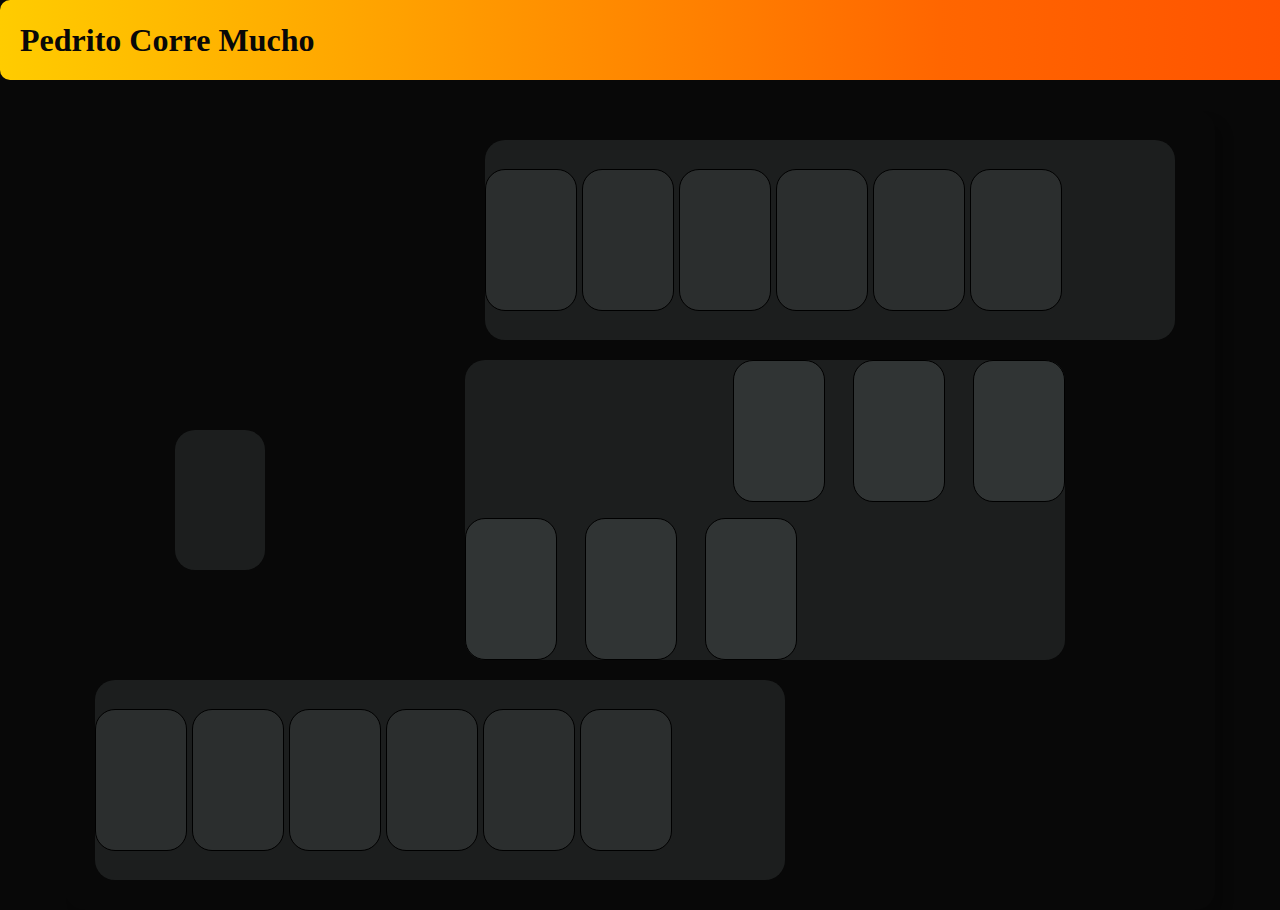
==== Front/index.html @ 0ba14009 "Primer front con html y css, faltan muchos arreglos" ====
<!DOCTYPE html>
<html lang="en">
<head>
    <meta charset="UTF-8">
    <meta name="viewport" content="width=device-width, initial-scale=1.0">
    <title>Pedrito Corre Mucho</title>
    <link rel="stylesheet" href="style.css">
</head>
<body>
    <div class="barra">
        <h1>Pedrito Corre Mucho</h1>
        <button>Menú Principal</button>
    </div>

    <div class="tablero">
        <div class="cartas-jugador player1">
            <div class="carta"></div>
            <div class="carta"></div>
            <div class="carta"></div>
            <div class="carta"></div>
            <div class="carta"></div>
            <div class="carta"></div>
        </div>
                
        <div class="cartas-jugador player2">
            <div class="carta"></div>
            <div class="carta"></div>
            <div class="carta"></div>
            <div class="carta"></div>
            <div class="carta"></div>
            <div class="carta"></div>
        </div>

        <div class="area-juego">
            <div class="seguridad1"></div>
            <div class="seguridad2"></div>
            <div class="carta1"></div>
            <div class="carta2"></div>
            <div class="problema1"></div>
            <div class="problema2"></div>
        </div>

        <div class="mazo"></div>
    </div>
</body>
</html>
---- Front/style.css ----
body {
    /*background-image: url("../Front/imagenes_fondo_juego/Fondo.jpg");
    background-repeat: no-repeat;
    background-size: contain;*/
    background-color: #080808;
    margin: 0;
    padding: 0;
}

.barra {
    background: linear-gradient(to right, #ffcc00, #ff6600,#ff3300);
    position: fixed;
    top: 0;
    left: 0;
    width: 1840px;
    height: 80px;
    color: #080808;
    display: flex;
    justify-content: space-between;
    align-items: center;
    padding: 0 20px;
    border-radius: 10px
}

.barra button {
    background-color: #ffffff;
    color: #080808;
    border: none;
    border-radius: 5px;
    padding: 10px 20px;
    font-size: 16px;
    font-weight: bold;
    font-family: "Arial", sans-serif;
    font-style: inherit;
    cursor: pointer;
}

.tablero {
    display: grid;
    grid-template-columns: repeat(4, 1fr);
    grid-gap: 10px;
    width: 1150px; 
    height: 800px; 
    margin: 0 auto;
    background-image: url("../imagenes_fondo_juego/Fondo.jpg");
    background-repeat: no-repeat;
    background-size: cover;
    margin-top: 110px; 
    border-radius: 20px;
    box-shadow: 10px 10px 10px rgba(0, 0, 0, 0.2);
}

.cartas-jugador {
    position: relative;
    height: 200px;
    width: 690px;
    background-color: rgba(49, 53, 53, 0.486);
    border-radius: 20px;
    display: flex;
    flex-wrap: nowrap;
    justify-content: flex-start;
    align-items: center;
  }
  
.carta {
    height: 140px;
    width: 90px;
    background-color: rgba(67, 70, 70, 0.397);
    border: 1px solid black;
    border-radius: 20px;
    margin-right: 5px;
}

.player1 {
    bottom: -570px; 
    left: 30px;
}

.player2 {
    top: 30px; 
    right: 280px; 
}

.mazo {
    position: relative;
    bottom: -320px;
    right: 1900px;
    height: 140px;
    width: 90px;
    background-color: rgba(49, 53, 53, 0.486);
    border-radius: 20px;
}

.area-juego {
    display: flex;
    flex-wrap: wrap;
    justify-content: space-between;
    align-items: flex-end;
    position: relative;
    top: 250px;
    left: -1000px;
    background-color: rgba(49, 53, 53, 0.486);
    border-radius: 20px;
    height: 300px;
    width: 600px;
}
  
.seguridad1{/*Esquina inferior izquierda para seguridad del jugador 1*/
  position: absolute;
  bottom: 0px;
  left: 0px;
  height: 140px;
  width: 90px;
  background-color: rgba(80, 87, 87, 0.397);
  border: 1px solid black;
  border-radius: 20px;
}
.carta1 {/*Esquina inferior izquierda, lado derecho, para jugar carta del jugador 1*/
    position: absolute;
    bottom: 0px;
    left: 120px;
    height: 140px;
    width: 90px;
    background-color: rgba(80, 87, 87, 0.397);
    border: 1px solid black;
    border-radius: 20px;
}

.problema1{
    position: absolute;
    bottom: 0px;
    left: 240px;
    height: 140px;
    width: 90px;
    background-color: rgba(80, 87, 87, 0.397);
    border: 1px solid black;
    border-radius: 20px;
}

.seguridad2{/*Esquina superior derecha para seguridad del jugador 2*/
    position: absolute;
    top: 0px;
    right: 0px;
    height: 140px;
    width: 90px;
    background-color: rgba(80, 87, 87, 0.397);
    border: 1px solid black;
    border-radius: 20px;
}
.carta2 {/*Esquina superior derecha, lado izquierdo, para jugar carta del jugador 2*/
    position: absolute;
    top: 0px;
    right: 120px;
    height: 140px;
    width: 90px;
    background-color: rgba(80, 87, 87, 0.397);
    border: 1px solid black;
    border-radius: 20px;
}

.problema2{
    position: absolute;
    top: 0px;
    right: 240px;
    height: 140px;
    width: 90px;
    background-color: rgba(80, 87, 87, 0.397);
    border: 1px solid black;
    border-radius: 20px;
}
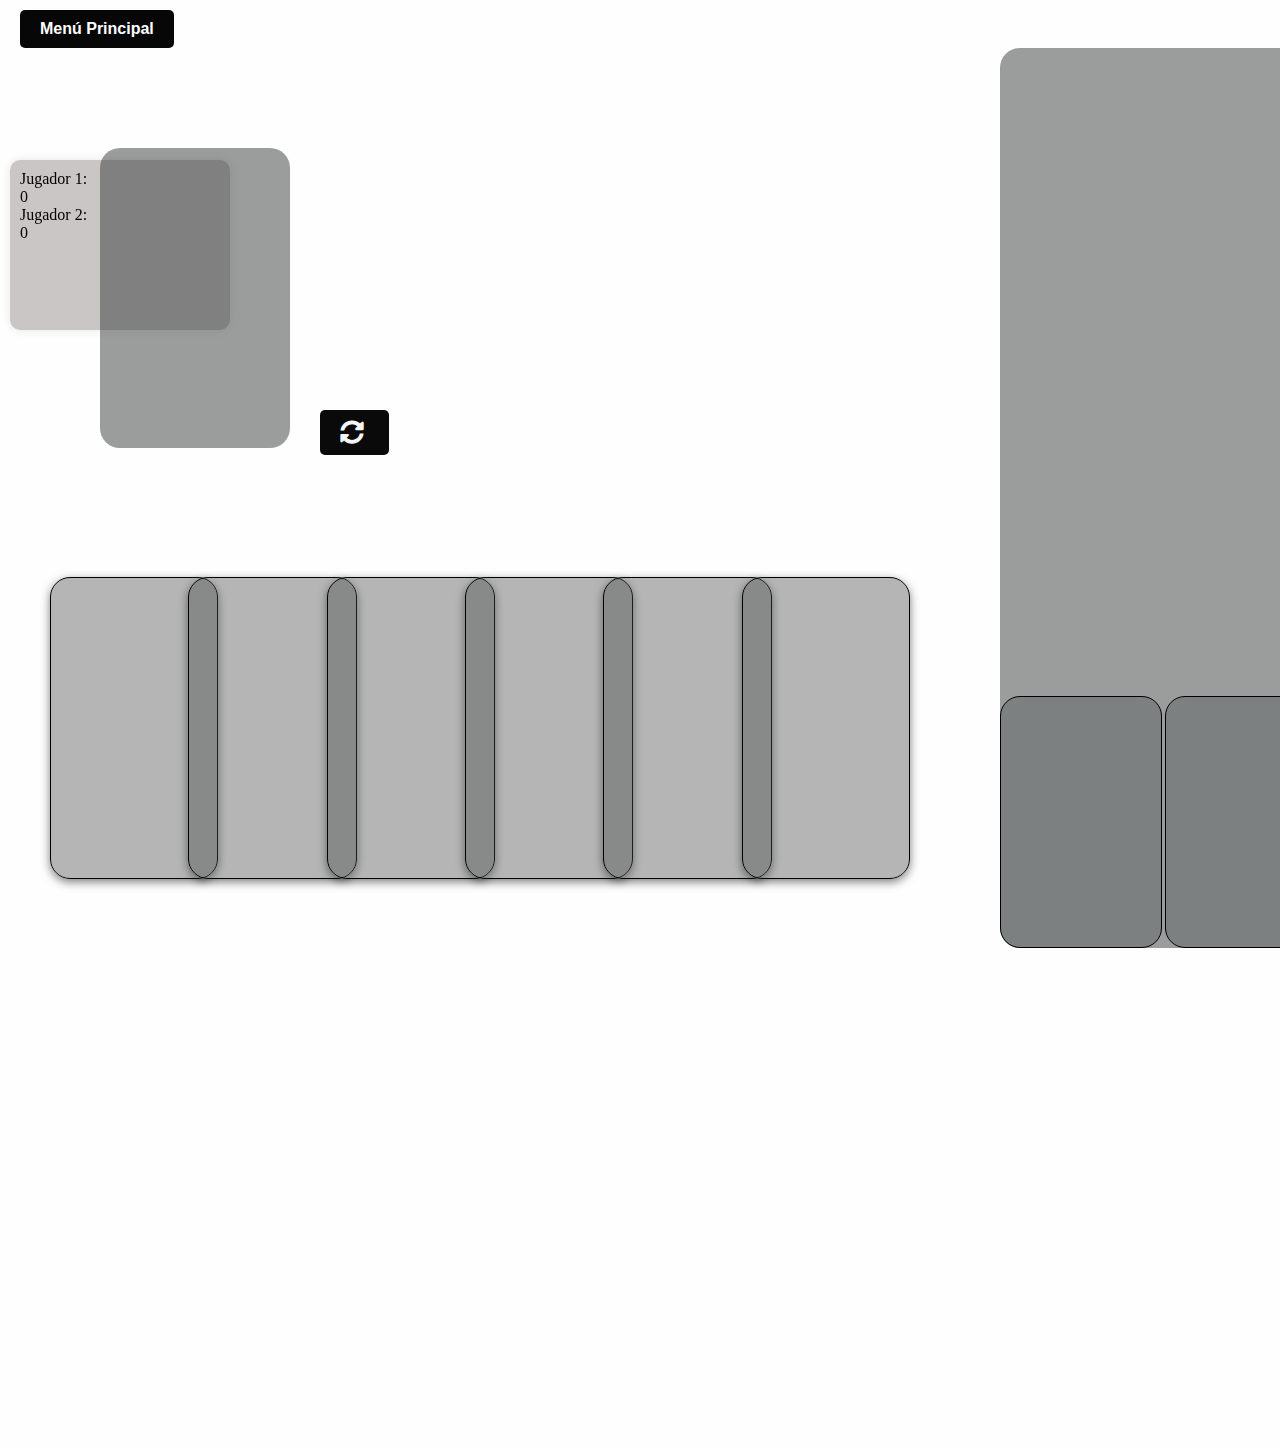
==== commit b1e30044: "Nuevo front sin diseño y sin js" ====
--- a/Front/index.html
+++ b/Front/index.html
@@ -4,25 +4,29 @@
     <meta charset="UTF-8">
     <meta name="viewport" content="width=device-width, initial-scale=1.0">
     <title>Pedrito Corre Mucho</title>
+    <link rel="stylesheet" href="https://cdnjs.cloudflare.com/ajax/libs/font-awesome/5.15.4/css/all.min.css">
     <link rel="stylesheet" href="style.css">
 </head>
 <body>
-    <div class="barra">
-        <h1>Pedrito Corre Mucho</h1>
+
         <button>Menú Principal</button>
-    </div>
 
-    <div class="tablero">
+        <div class="score-container">
+            <div class="player-score-container">
+                <div class="player-name">Jugador 1:</div>
+                <div class="player-score" id="score-player1">0</div>
+            </div>
+            <div class="player-score-container">
+                <div class="player-name">Jugador 2:</div>
+                <div class="player-score" id="score-player2">0</div>
+            </div>
+        </div>
+    
+        <button class="cambio-carta-btn">
+            <i class="fas fa-sync-alt" style="color: #f4f5f6;"></i>
+        </button>
+
         <div class="cartas-jugador player1">
-            <div class="carta"></div>
-            <div class="carta"></div>
-            <div class="carta"></div>
-            <div class="carta"></div>
-            <div class="carta"></div>
-            <div class="carta"></div>
-        </div>
-                
-        <div class="cartas-jugador player2">
             <div class="carta"></div>
             <div class="carta"></div>
             <div class="carta"></div>
@@ -41,6 +45,5 @@
         </div>
 
         <div class="mazo"></div>
-    </div>
 </body>
 </html>
--- a/Front/style.css
+++ b/Front/style.css
@@ -1,30 +1,12 @@
 body {
-    /*background-image: url("../Front/imagenes_fondo_juego/Fondo.jpg");
-    background-repeat: no-repeat;
-    background-size: contain;*/
-    background-color: #080808;
+    background-color: #fffefe;
     margin: 0;
     padding: 0;
 }
 
-.barra {
-    background: linear-gradient(to right, #ffcc00, #ff6600,#ff3300);
-    position: fixed;
-    top: 0;
-    left: 0;
-    width: 1840px;
-    height: 80px;
-    color: #080808;
-    display: flex;
-    justify-content: space-between;
-    align-items: center;
-    padding: 0 20px;
-    border-radius: 10px
-}
-
-.barra button {
-    background-color: #ffffff;
-    color: #080808;
+button {
+    background-color: #070707;
+    color: #ffffff;
     border: none;
     border-radius: 5px;
     padding: 10px 20px;
@@ -33,60 +15,52 @@
     font-family: "Arial", sans-serif;
     font-style: inherit;
     cursor: pointer;
-}
-
-.tablero {
-    display: grid;
-    grid-template-columns: repeat(4, 1fr);
-    grid-gap: 10px;
-    width: 1150px; 
-    height: 800px; 
-    margin: 0 auto;
-    background-image: url("../imagenes_fondo_juego/Fondo.jpg");
-    background-repeat: no-repeat;
-    background-size: cover;
-    margin-top: 110px; 
-    border-radius: 20px;
-    box-shadow: 10px 10px 10px rgba(0, 0, 0, 0.2);
+    margin-top: 10px;
+    margin-left: 20px;
 }
 
 .cartas-jugador {
     position: relative;
     height: 200px;
-    width: 690px;
-    background-color: rgba(49, 53, 53, 0.486);
+    width: 830px;
+    background-color: rgba(49, 53, 53, 0);
     border-radius: 20px;
     display: flex;
     flex-wrap: nowrap;
     justify-content: flex-start;
     align-items: center;
+    flex-grow: 1;
+    flex-shrink: 1;
+    padding-right: 0;
   }
   
-.carta {
-    height: 140px;
-    width: 90px;
+  .carta {
+    height: 300px;
+    width: 190px;
     background-color: rgba(67, 70, 70, 0.397);
     border: 1px solid black;
     border-radius: 20px;
-    margin-right: 5px;
+    margin-right: -30px;
+    transition: transform 0.3s;  
+    box-shadow: 0px 3px 10px rgba(0, 0, 0, 0.5); 
+}
+
+.carta:hover {
+    transform: scale(1.4); 
+    z-index: 1; 
 }
 
 .player1 {
-    bottom: -570px; 
-    left: 30px;
-}
-
-.player2 {
-    top: 30px; 
-    right: 280px; 
+    bottom: -580px;
+    left: 50px; 
 }
 
 .mazo {
     position: relative;
-    bottom: -320px;
-    right: 1900px;
-    height: 140px;
-    width: 90px;
+    bottom: 1000px;
+    right: -100px;
+    height: 300px;
+    width: 190px;
     background-color: rgba(49, 53, 53, 0.486);
     border-radius: 20px;
 }
@@ -97,20 +71,20 @@
     justify-content: space-between;
     align-items: flex-end;
     position: relative;
-    top: 250px;
-    left: -1000px;
+    top: -200px;
+    left: 1000px;
     background-color: rgba(49, 53, 53, 0.486);
     border-radius: 20px;
-    height: 300px;
-    width: 600px;
+    height: 900px;
+    width: 800px;
 }
   
 .seguridad1{/*Esquina inferior izquierda para seguridad del jugador 1*/
   position: absolute;
   bottom: 0px;
   left: 0px;
-  height: 140px;
-  width: 90px;
+  height: 250px;
+  width: 160px;
   background-color: rgba(80, 87, 87, 0.397);
   border: 1px solid black;
   border-radius: 20px;
@@ -118,9 +92,9 @@
 .carta1 {/*Esquina inferior izquierda, lado derecho, para jugar carta del jugador 1*/
     position: absolute;
     bottom: 0px;
-    left: 120px;
-    height: 140px;
-    width: 90px;
+    left: 165px;
+    height: 250px;
+    width: 160px;
     background-color: rgba(80, 87, 87, 0.397);
     border: 1px solid black;
     border-radius: 20px;
@@ -129,9 +103,9 @@
 .problema1{
     position: absolute;
     bottom: 0px;
-    left: 240px;
-    height: 140px;
-    width: 90px;
+    left: 330px;
+    height: 250px;
+    width: 160px;
     background-color: rgba(80, 87, 87, 0.397);
     border: 1px solid black;
     border-radius: 20px;
@@ -141,8 +115,8 @@
     position: absolute;
     top: 0px;
     right: 0px;
-    height: 140px;
-    width: 90px;
+    height: 250px;
+    width: 160px;
     background-color: rgba(80, 87, 87, 0.397);
     border: 1px solid black;
     border-radius: 20px;
@@ -150,9 +124,9 @@
 .carta2 {/*Esquina superior derecha, lado izquierdo, para jugar carta del jugador 2*/
     position: absolute;
     top: 0px;
-    right: 120px;
-    height: 140px;
-    width: 90px;
+    right: 165px;
+    height: 250px;
+    width: 160px;
     background-color: rgba(80, 87, 87, 0.397);
     border: 1px solid black;
     border-radius: 20px;
@@ -161,11 +135,40 @@
 .problema2{
     position: absolute;
     top: 0px;
-    right: 240px;
-    height: 140px;
-    width: 90px;
+    right: 330px;
+    height: 250px;
+    width: 160px;
     background-color: rgba(80, 87, 87, 0.397);
     border: 1px solid black;
     border-radius: 20px;
 }
 
+.score-container {
+    position: fixed;
+    top: 160px;
+    right: 1050px;
+    height: 150px;
+    width: 200px;
+    background-color: rgba(190, 184, 184, 0.8);
+    padding: 10px;
+    border-radius: 10px;
+    box-shadow: 0px 0px 10px rgba(0, 0, 0, 0.1);
+}
+
+.cambio-carta-btn {
+    position: absolute;
+    top: 400px; 
+    left: 300px; 
+    padding: 10px 20px; 
+    font-size: 16px; 
+    border: none;
+    border-radius: 5px;
+    background-color: #0a0a0a; 
+    color: #ffffff; 
+}
+
+.cambio-carta-btn i {
+    margin-right: 5px;
+    font-size: 24px; 
+}
+
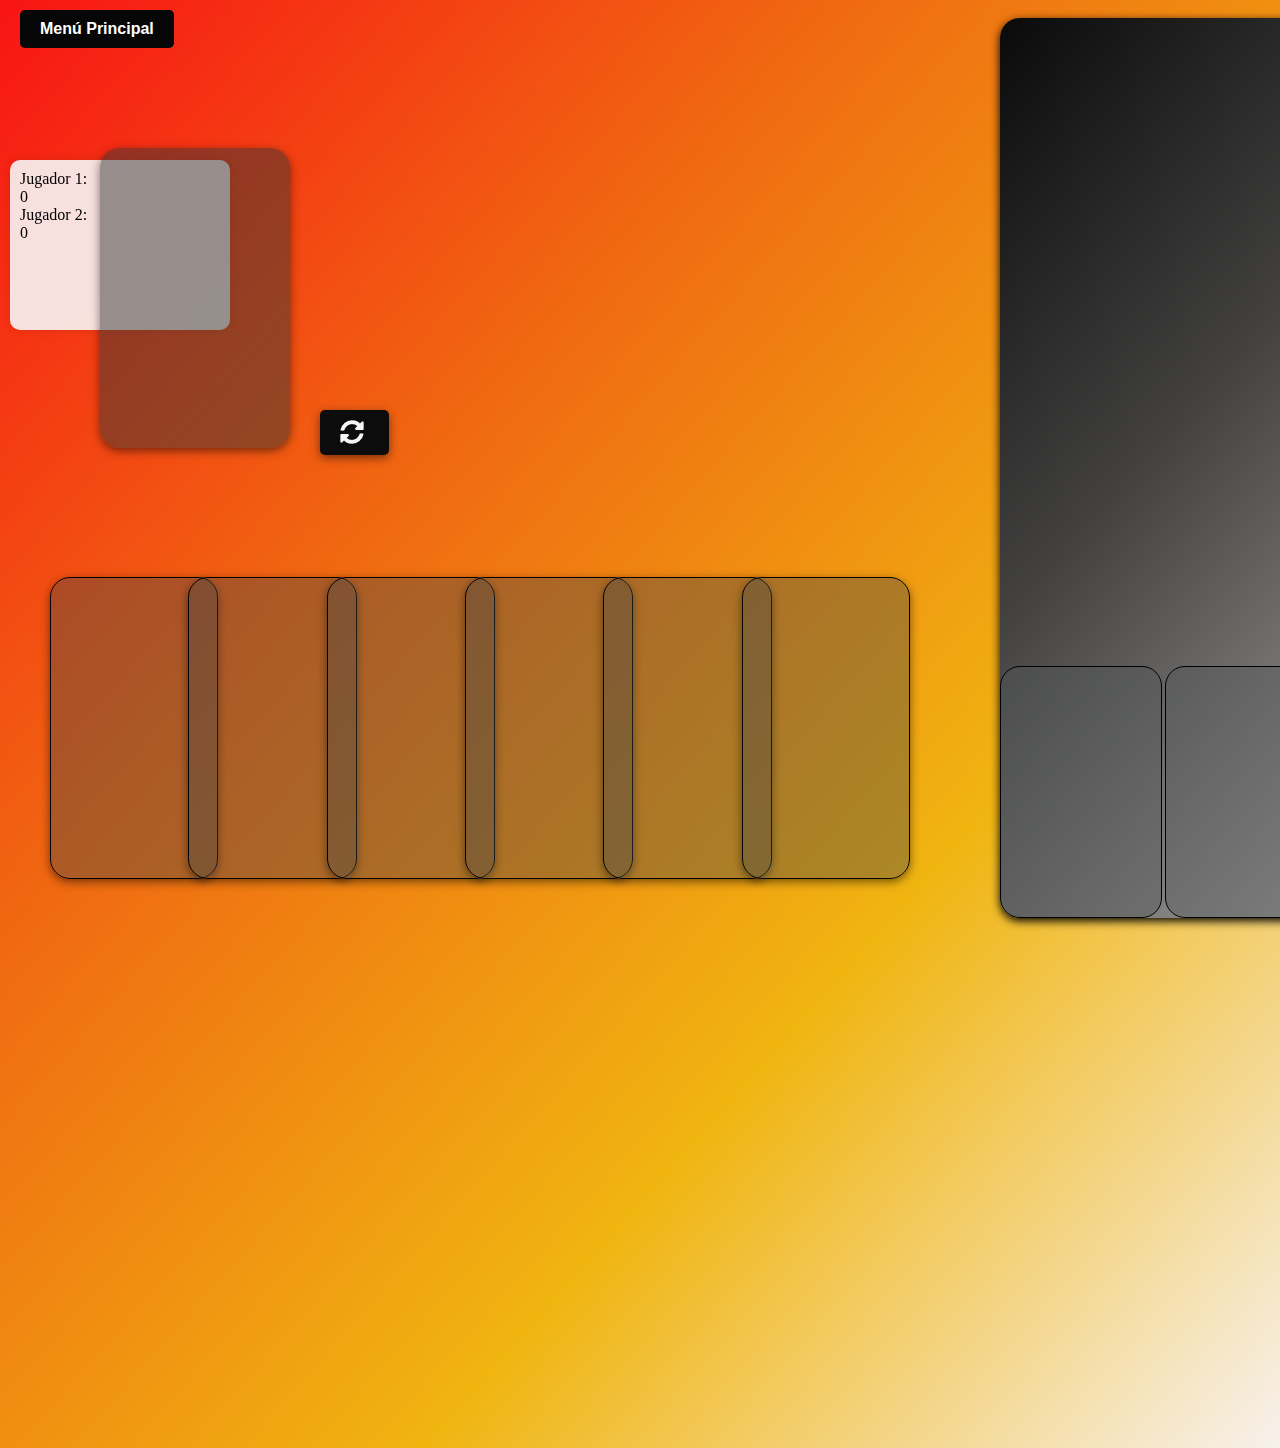
==== commit 4fd9ffa4: "Funcionalidad a diferentes pantallas" ====
--- a/Front/index.html
+++ b/Front/index.html
@@ -45,5 +45,8 @@
         </div>
 
         <div class="mazo"></div>
+        <script src="https://code.jquery.com/jquery-3.5.1.slim.min.js"></script>
+        <script src="https://cdn.jsdelivr.net/npm/@popperjs/core@2.5.3/dist/umd/popper.min.js"></script>
+        <script src="https://stackpath.bootstrapcdn.com/bootstrap/4.5.2/js/bootstrap.min.js"></script>
 </body>
 </html>
--- a/Front/style.css
+++ b/Front/style.css
@@ -1,7 +1,11 @@
 body {
-    background-color: #fffefe;
+    background-image: linear-gradient(to bottom right, #f81414, #f06a11, #f0b511, #f7f1ed);
+    background-size: cover;
+    background-position: center;
+    background-repeat: no-repeat;
     margin: 0;
     padding: 0;
+    overflow: hidden;
 }
 
 button {
@@ -63,6 +67,7 @@
     width: 190px;
     background-color: rgba(49, 53, 53, 0.486);
     border-radius: 20px;
+    box-shadow: 0px 3px 10px rgba(0, 0, 0, 0.5);
 }
 
 .area-juego {
@@ -71,9 +76,13 @@
     justify-content: space-between;
     align-items: flex-end;
     position: relative;
-    top: -200px;
+    top: -230px;
     left: 1000px;
-    background-color: rgba(49, 53, 53, 0.486);
+    background-image: linear-gradient(to bottom right, #0a0a0a, #424140, #92918f, #f7f1ed);
+    background-size: cover;
+    background-position: center;
+    background-repeat: no-repeat;
+    box-shadow: 0px 3px 10px rgba(0, 0, 0, 1);
     border-radius: 20px;
     height: 900px;
     width: 800px;
@@ -149,7 +158,7 @@
     right: 1050px;
     height: 150px;
     width: 200px;
-    background-color: rgba(190, 184, 184, 0.8);
+    background-color: rgba(247, 245, 245, 0.897);
     padding: 10px;
     border-radius: 10px;
     box-shadow: 0px 0px 10px rgba(0, 0, 0, 0.1);
@@ -163,8 +172,9 @@
     font-size: 16px; 
     border: none;
     border-radius: 5px;
-    background-color: #0a0a0a; 
+    background-color: #0c0c0c; 
     color: #ffffff; 
+    box-shadow: 0px 3px 10px rgba(0, 0, 0, 0.5);
 }
 
 .cambio-carta-btn i {
